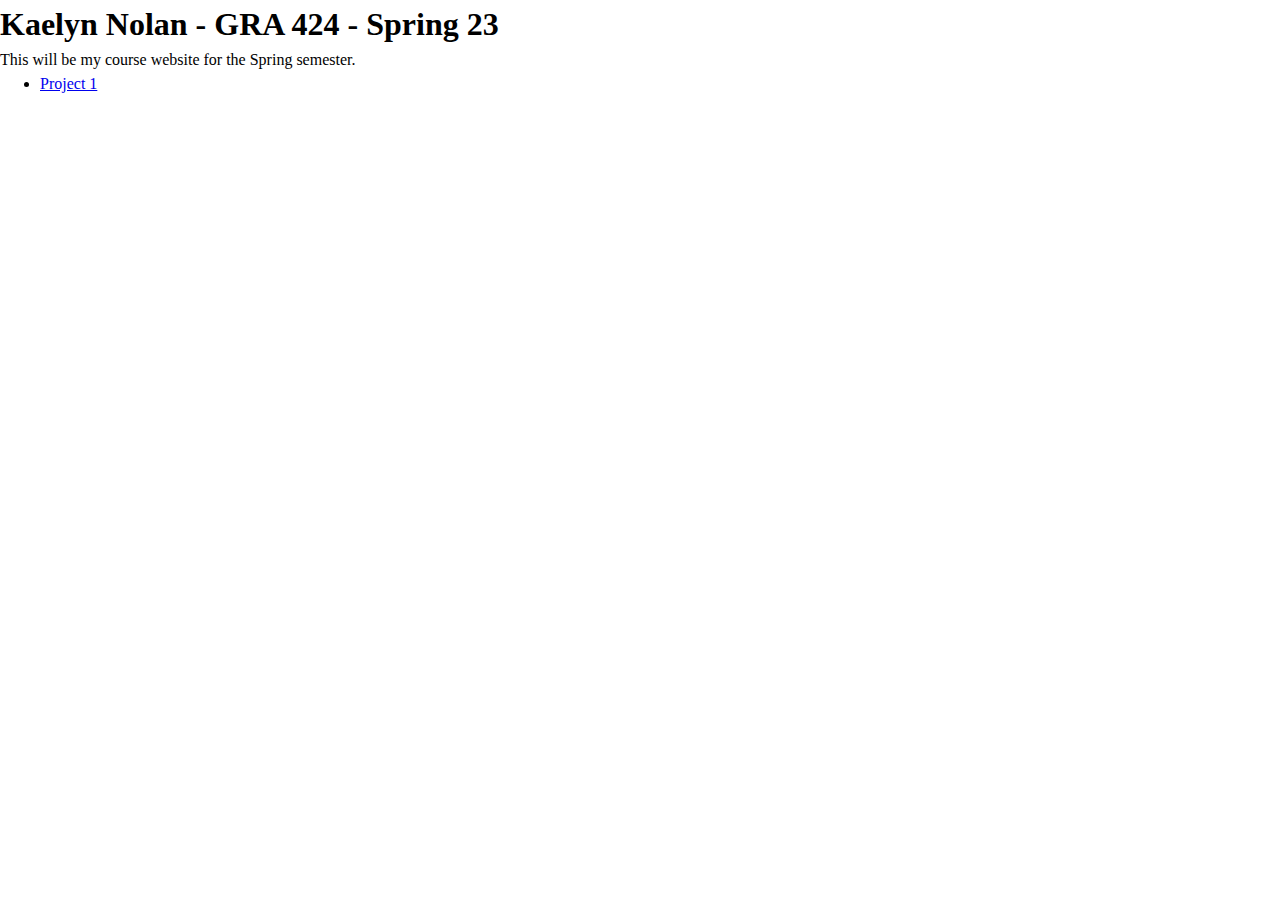
==== index.html @ a96167c6 "Update index.html" ====
<!doctype html>
<html>

<head>
  <meta charset="utf-8">

  <title>Kaelyn Nolan</title>

  <meta name="viewport" content="width=device-width, initial-scale=1">

  <!-- Load Styles -->
  <link rel="stylesheet" href="css/reset.css">
  <link rel="stylesheet" href="css/styles.css">

</head>

<body>
  <!-- Add your content here -->
  <h1>Kaelyn Nolan - GRA 424 - Spring 23</h1>
  <p1>This will be my course website for the Spring semester.</p1>
  <ul>
    <li><a href="/project-1/" title="Project 1">Project 1</a></li>
  </ul>
  <!-- Load Scripts -->
  <script src="js/scripts.js"></script>

</body>

</html>
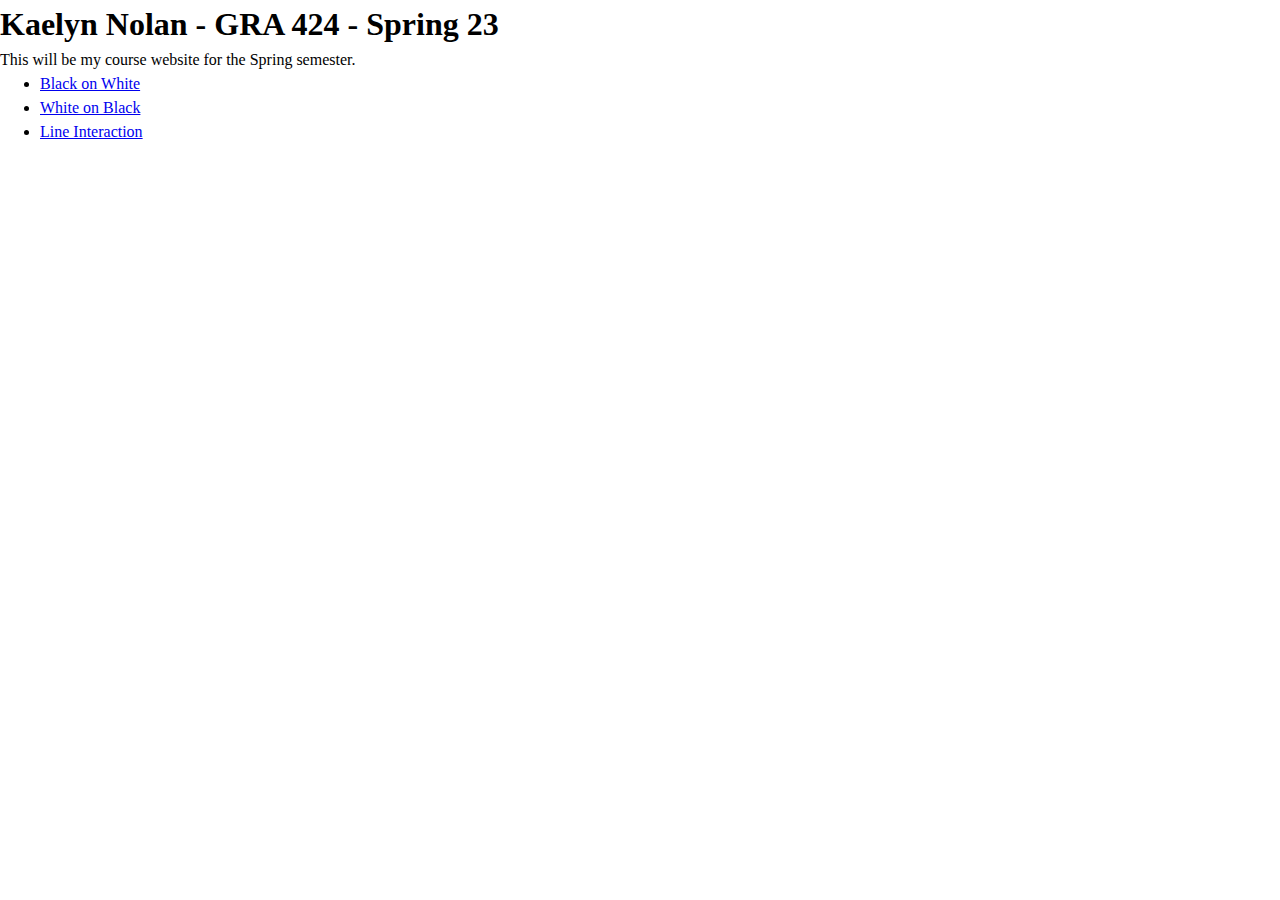
==== commit 4ec13acf: "x" ====
--- a/index.html
+++ b/index.html
@@ -19,7 +19,9 @@
   <h1>Kaelyn Nolan - GRA 424 - Spring 23</h1>
   <p1>This will be my course website for the Spring semester.</p1>
   <ul>
-    <li><a href="/project-1/" title="Project 1">Project 1</a></li>
+    <li><a href="blackonwhite.html" title="Black on White">Black on White</a></li>
+    <li><a href="whiteonblack.html" title="White on Black">White on Black</a></li>
+    <li><a href="lineinteraction.html" title="Line Interaction">Line Interaction</a></li>
   </ul>
   <!-- Load Scripts -->
   <script src="js/scripts.js"></script>
--- a/css/styles.css
+++ b/css/styles.css
@@ -0,0 +1,79 @@
+.container {
+    display: flex;
+    margin: auto;
+    height: 100vh;
+    width: 100vw;
+}
+.square-1 {
+    border: .25px solid black;
+    background-color: white;
+    display: flex;
+    margin: auto;
+    height: 71.428571vh;
+    width: 71.428571vw;
+}
+.square-2 {
+    background-color: black;
+    display: flex;
+    margin: auto;
+    height: 42.857143vh;
+    width: 42.857143vw;
+}
+.square-3 {
+    background-color: white;
+    display: flex;
+    margin: auto;
+    height: 14.285714vh;
+    width: 14.285714vw;
+}
+
+
+.container-2 {
+    display: flex;
+    margin: auto;
+    height: 100vh;
+    width: 100vw;
+}
+.square-1-2 {
+    border: .25px solid black;
+    background-color: white;
+    display: flex;
+    margin: auto;
+    height: 71.428571vh;
+    width: 71.428571vw;
+}
+.square-2-2 {
+    border: .5px solid #888;
+    background-color: white;
+    display: flex;
+    margin: auto;
+    height: 42.857143vh;
+    width: 42.857143vw;
+}
+.square-3-2 {
+    background-color: black;
+    display: flex;
+    margin: auto;
+    height: 14.285714vh;
+    width: 14.285714vw;
+}
+
+
+
+
+.square-2-line {
+    background-color: white;
+    display: flex;
+    margin: auto;
+    height: 42.857143vh;
+    width: 42.857143vw;
+}
+
+.line {
+    background-color: black;
+    display: flex;
+    margin: auto;
+    height: 42.857143vh;
+    width: 1.8vw;
+}
+
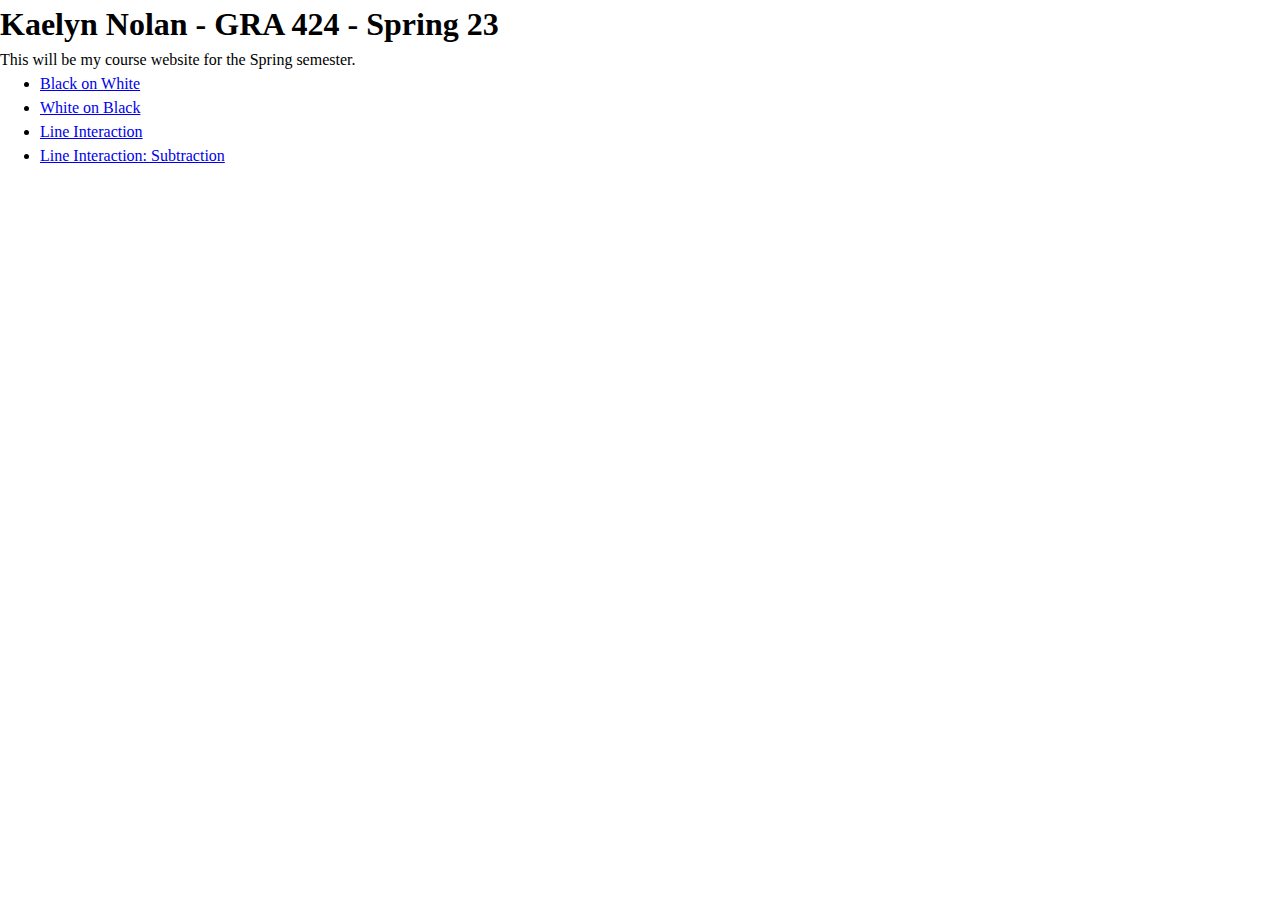
==== commit 8abbe6d9: "x" ====
--- a/index.html
+++ b/index.html
@@ -22,6 +22,7 @@
     <li><a href="blackonwhite.html" title="Black on White">Black on White</a></li>
     <li><a href="whiteonblack.html" title="White on Black">White on Black</a></li>
     <li><a href="lineinteraction.html" title="Line Interaction">Line Interaction</a></li>
+    <li><a href="lineinteraction2.html" title="Line Interaction 2">Line Interaction: Subtraction</a></li>
   </ul>
   <!-- Load Scripts -->
   <script src="js/scripts.js"></script>
--- a/css/styles.css
+++ b/css/styles.css
@@ -5,7 +5,7 @@
     width: 100vw;
 }
 .square-1 {
-    border: .25px solid black;
+    border: .25px solid #444;
     background-color: white;
     display: flex;
     margin: auto;
@@ -35,7 +35,7 @@
     width: 100vw;
 }
 .square-1-2 {
-    border: .25px solid black;
+    border: .25px solid #444;
     background-color: white;
     display: flex;
     margin: auto;
@@ -43,7 +43,7 @@
     width: 71.428571vw;
 }
 .square-2-2 {
-    border: .5px solid #888;
+    border: .25px solid #999;
     background-color: white;
     display: flex;
     margin: auto;
@@ -74,6 +74,36 @@
     display: flex;
     margin: auto;
     height: 42.857143vh;
-    width: 1.8vw;
+    width: 1.9vw;
 }
 
+.lineleft {
+    background-color: black;
+    display: flex;
+    margin: auto;
+    margin-left: 0;
+    height: 42.857143vh;
+    width: 1.9vw;
+}
+
+.lineright {
+    background-color: black;
+    display: flex;
+    margin: auto;
+    margin-right: 0;
+    height: 42.857143vh;
+    width: 1.9vw;
+}
+
+img {
+    position:absolute;
+    height: 71.428571vh;
+    width: 71.428571vw;
+}
+
+.step1 {
+    display: flex;
+    margin: auto;
+    height: 71.428571vh;
+    width: 71.428571vw;
+}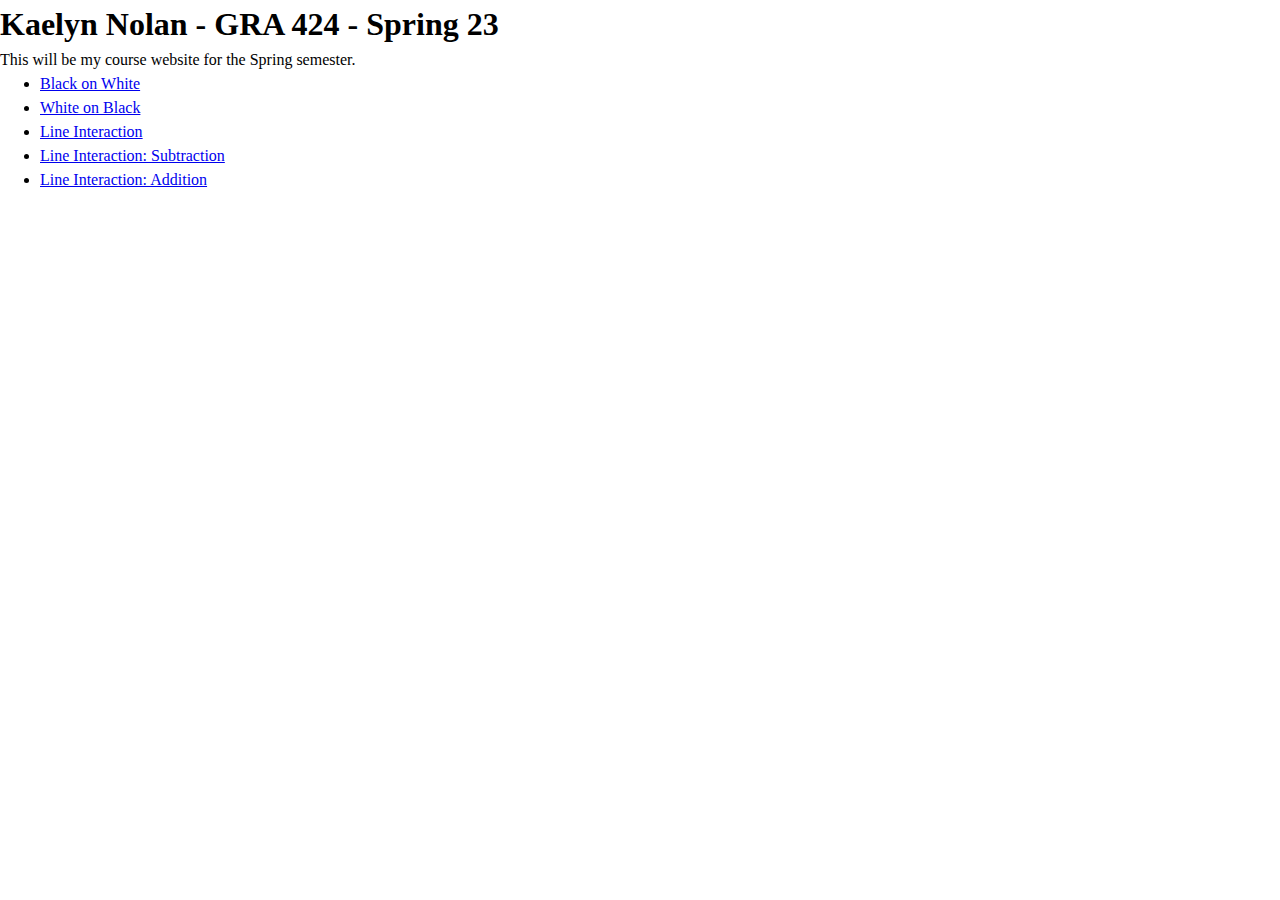
==== commit 25287b3f: "x" ====
--- a/index.html
+++ b/index.html
@@ -23,6 +23,7 @@
     <li><a href="whiteonblack.html" title="White on Black">White on Black</a></li>
     <li><a href="lineinteraction.html" title="Line Interaction">Line Interaction</a></li>
     <li><a href="lineinteraction2.html" title="Line Interaction 2">Line Interaction: Subtraction</a></li>
+    <li><a href="lineinteraction3.html" title="Line Interaction 3">Line Interaction: Addition</a></li>
   </ul>
   <!-- Load Scripts -->
   <script src="js/scripts.js"></script>
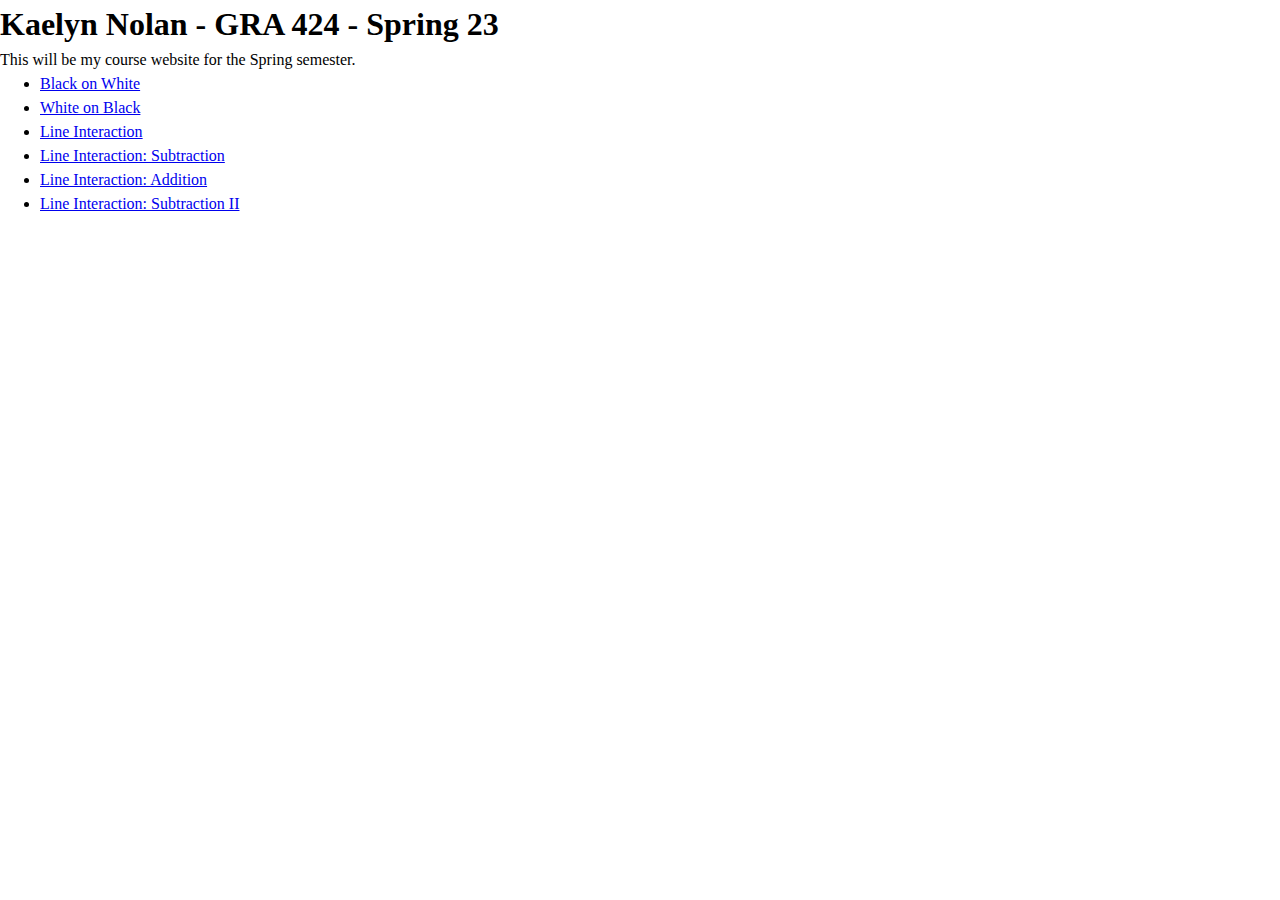
==== commit 08c9c037: "change" ====
--- a/index.html
+++ b/index.html
@@ -24,6 +24,7 @@
     <li><a href="lineinteraction.html" title="Line Interaction">Line Interaction</a></li>
     <li><a href="lineinteraction2.html" title="Line Interaction 2">Line Interaction: Subtraction</a></li>
     <li><a href="lineinteraction3.html" title="Line Interaction 3">Line Interaction: Addition</a></li>
+    <li><a href="lineinteraction4.html" title="Line Interaction 4">Line Interaction: Subtraction II</a></li>
   </ul>
   <!-- Load Scripts -->
   <script src="js/scripts.js"></script>
--- a/css/styles.css
+++ b/css/styles.css
@@ -95,12 +95,6 @@
     width: 1.9vw;
 }
 
-img {
-    position:absolute;
-    height: 71.428571vh;
-    width: 71.428571vw;
-}
-
 .step1 {
     display: flex;
     margin: auto;
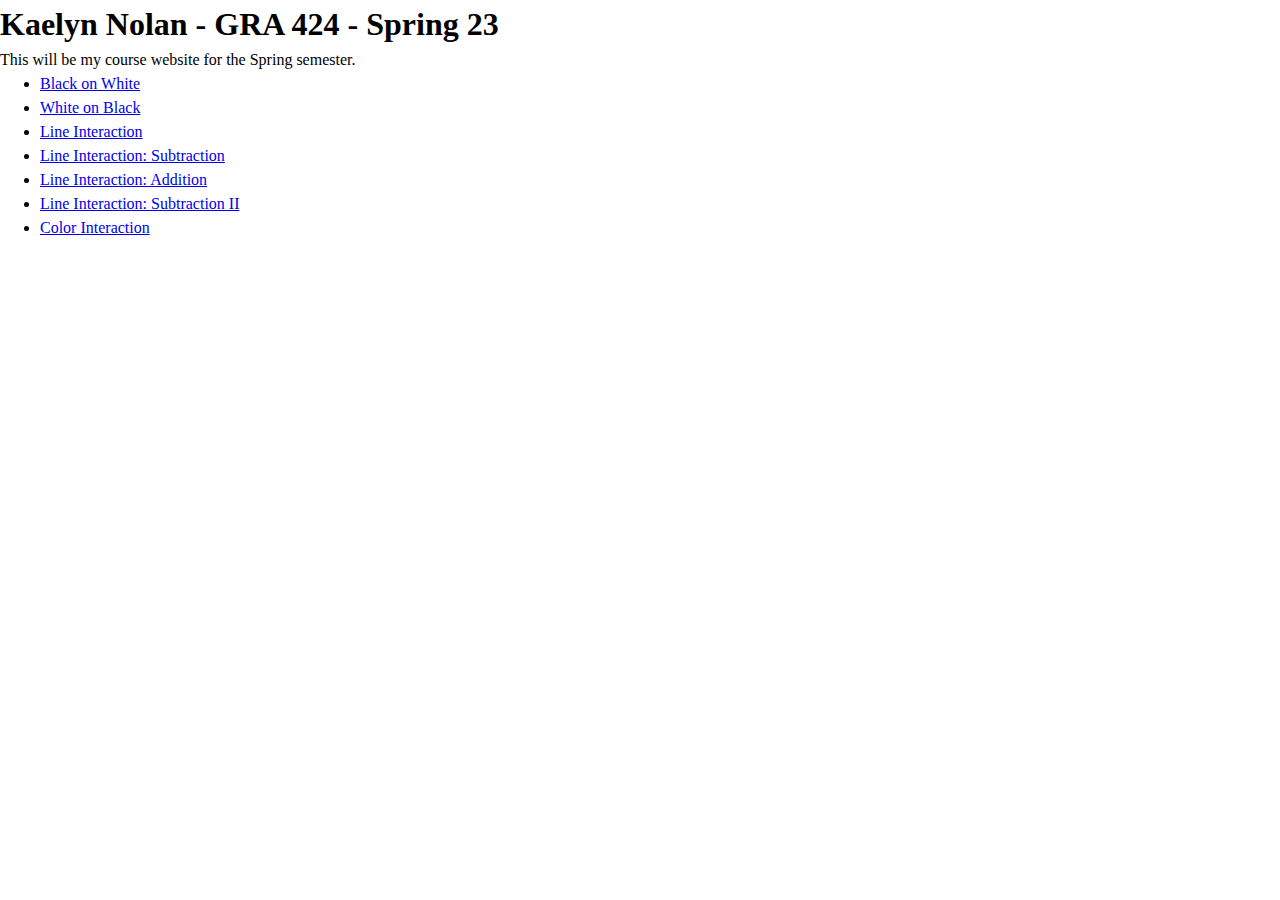
==== commit 20b3850a: "x" ====
--- a/index.html
+++ b/index.html
@@ -25,6 +25,7 @@
     <li><a href="lineinteraction2.html" title="Line Interaction 2">Line Interaction: Subtraction</a></li>
     <li><a href="lineinteraction3.html" title="Line Interaction 3">Line Interaction: Addition</a></li>
     <li><a href="lineinteraction4.html" title="Line Interaction 4">Line Interaction: Subtraction II</a></li>
+    <li><a href="colorinteraction.html" title="Color Interaction">Color Interaction</a></li>
   </ul>
   <!-- Load Scripts -->
   <script src="js/scripts.js"></script>
